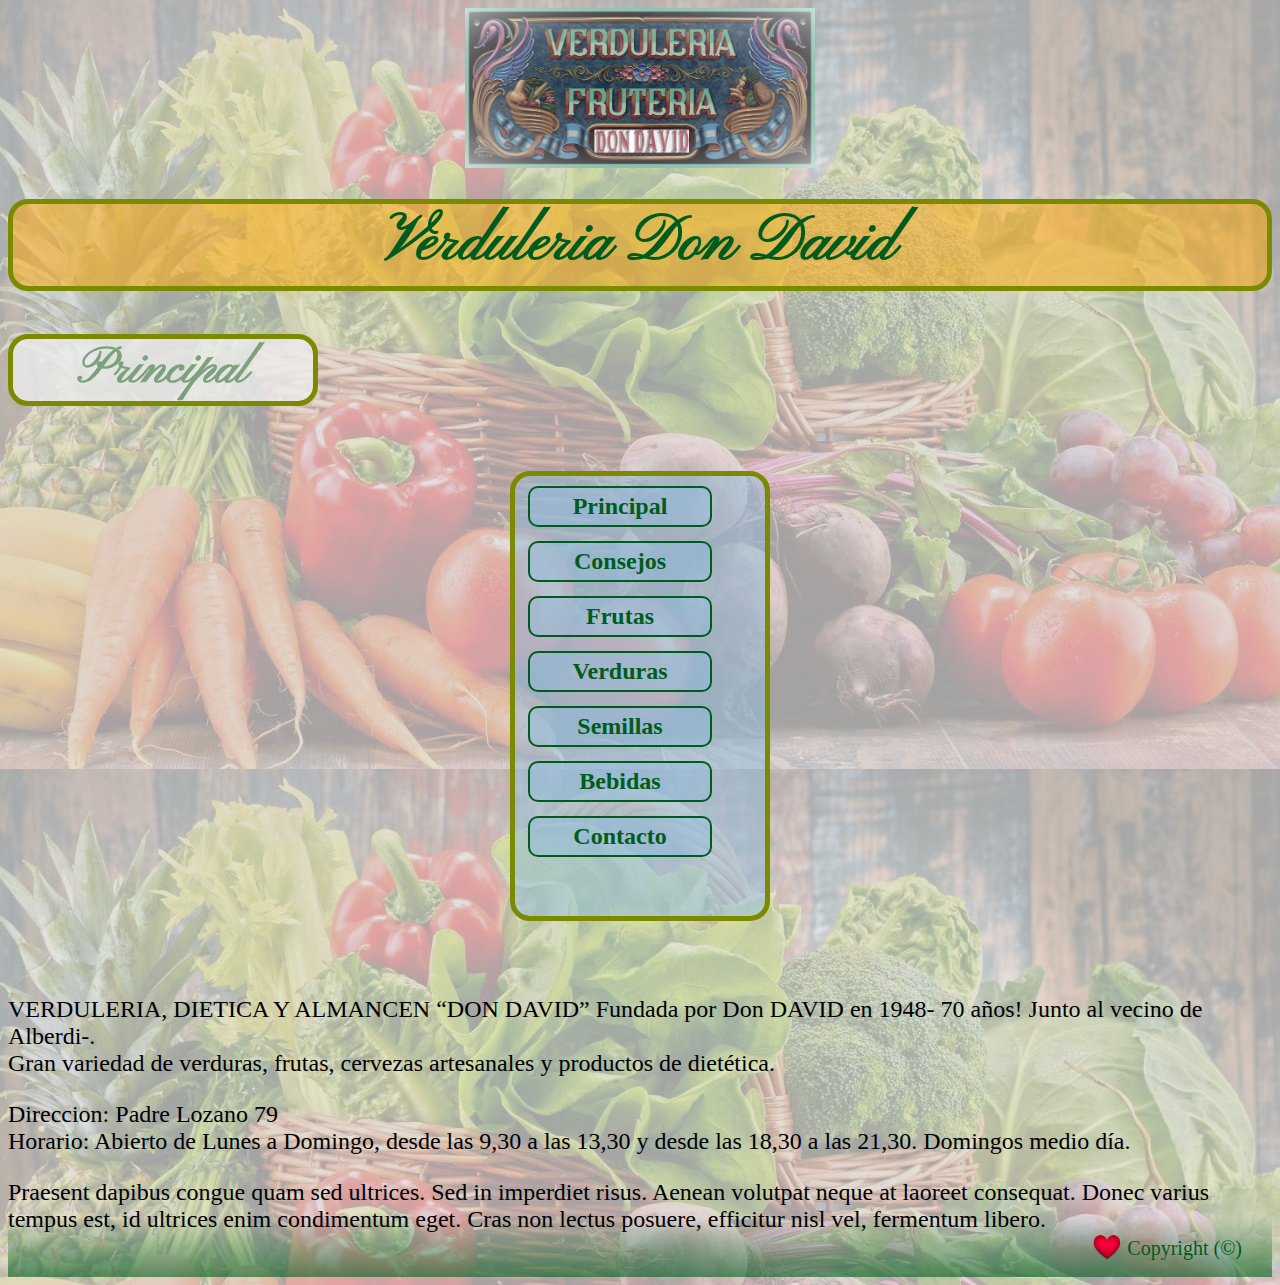
==== index.html @ efd127bc "Cambios de Congelados a Consejos, de pestaña verduras 12/09" ====
<!DOCTYPE html>
<html lang="en">
<head>
	<meta charset="UTF-8">
	<title>Verduleria Don David</title>
	<meta name="keywords"  content="VERDULERIA, DON, DAVID, FRUTAS, VERDURAS, SEMILLAS, BEBIDAS, CONGELADOS, CONTACTO, SALUD, NATURAL">
 	<link href="https://fonts.googleapis.com/css2?family=Homemade+Apple&family=Pinyon+Script&display=swap" rel="stylesheet">
	<link rel="stylesheet" href="css/estilosCSS.css">
		<!-- CSS only -->
	<link rel="stylesheet" href="https://stackpath.bootstrapcdn.com/bootstrap/4.5.0/css/bootstrap.min.css" integrity="sha384-9aIt2nRpC12Uk9gS9baDl411NQApFmC26EwAOH8WgZl5MYYxFfc+NcPb1dKGj7Sk" crossorigin="anonymous">
</head>
<body>
	<header class="container-fluid">
			<div class="row">
				<div class="col-md-3">
					<a href="index.html"><img class="logo" src="imagenes/cartel2.png" alt="Don David"></a>
				</div>
				<div class="col-md-9">
					<h1 class="col-md-10 offset-md-1 titulo verde">Verduleria Don David</h1>	
					<h2 class="col-md-4 offset-md-4 subtitulo verdolaga">Principal</h2>	
				</div>
			</div>
	</header>
	<nav class="container-fluid">      
		<div class="row">
			<div class="col-md-3">
				<ul class="menu">
					<li><a href="index.html" title="">Principal</a></li>
					<li><a href="consejos.html" title="">Consejos</a></li>
					<li><a href="frutas.html" title="">Frutas</a></li>
					<li><a href="verduras.html" title="">Verduras</a></li>
					<li><a href="semillas.html" title="">Semillas</a></li>
					<li><a href="bebidas.html" title="">Bebidas</a></li>
					<li><a href="contacto.html" title="">Contacto</a></li>
				</ul>
			</div>
			<section class="col-md-9">
				<div id="lipsum">
					<p class="parr">
						<br> 	
							VERDULERIA, DIETICA Y ALMANCEN “DON DAVID”
							Fundada por Don DAVID en 1948- 70 años! Junto al vecino de Alberdi-.	<br>
							Gran variedad de verduras, frutas, cervezas artesanales y productos de dietética.<br>
					</p>
					<p class="parr">
						Direccion: Padre Lozano 79<br>
						Horario: Abierto de Lunes a Domingo, desde las 9,30 a las 13,30 y desde las 18,30 a las 21,30. Domingos medio día.<br>
					</p>
					<p class="parr">
						Praesent dapibus congue quam sed ultrices. Sed in imperdiet risus. Aenean volutpat neque at laoreet consequat. Donec varius tempus est, id ultrices enim condimentum eget. Cras non lectus posuere, efficitur nisl vel, fermentum libero. 
					</p>
				</div>
			</section>	
		</div>	
	</nav>		
	<footer>
		<div class="verde copy">Copyright (©)</div>
		<img id="cuore" src="imagenes/cuore.png" alt="corazon">
	</footer>
	<!-- JS, Popper.js, and jQuery -->
	<script src="https://code.jquery.com/jquery-3.5.1.slim.min.js" integrity="sha384-DfXdz2htPH0lsSSs5nCTpuj/zy4C+OGpamoFVy38MVBnE+IbbVYUew+OrCXaRkfj" crossorigin="anonymous"></script>
	<script src="https://cdn.jsdelivr.net/npm/popper.js@1.16.0/dist/umd/popper.min.js" integrity="sha384-Q6E9RHvbIyZFJoft+2mJbHaEWldlvI9IOYy5n3zV9zzTtmI3UksdQRVvoxMfooAo" crossorigin="anonymous"></script>
	<script src="https://stackpath.bootstrapcdn.com/bootstrap/4.5.0/js/bootstrap.min.js" integrity="sha384-OgVRvuATP1z7JjHLkuOU7Xw704+h835Lr+6QL9UvYjZE3Ipu6Tp75j7Bh/kR0JKI" crossorigin="anonymous"></script>
</body>
</html>
---- css/estilosCSS.css ----
/* generales */
body {
  background-image: url("../imagenes/fondo.jpg"); }

.enLinea {
  display: inline-block; }

.parr {
  font-size: 1.5rem;
  justify-content: center; }

.verde {
  color: #005c1d;
  /*rgba(0, 92, 29, 0)*/ }

.verdolaga {
  color: #7da17e;
  /*rgba(125, 161, 126, 0)*/ }

@media (max-width: 576px) {
  body {
    background-image: none; }
  .titulo, .subtitulo {
    display: none; } }

/* header */
.logo {
  width: 350px;
  height: 160px; }

.titulo {
  font-size: 4rem;
  text-align: center;
  justify-content: center;
  background-color: rgba(255, 166, 0, 0.5);
  margin-top: 27px;
  height: 82px;
  border: 5px solid #7b8a00;
  border-radius: 20px; }

.subtitulo {
  font-size: 50px;
  text-align: center;
  background-color: rgba(238, 238, 238, 0.8);
  margin-top: 30px;
  width: 300px;
  border: 5px solid #7b8a00;
  border-radius: 20px; }

.titulo, .subtitulo {
  font-family: 'Pinyon Script', cursive;
  font-weight: bold; }

/*Grilla */
/*Empieza animacion Menu Verduras*/
ul li {
  position: relative;
  height: 55px; }
  ul li a {
    text-decoration: none;
    display: inline-block;
    padding: 5px 10px;
    width: 160px;
    border: 2px solid #005c1d;
    border-radius: 10px;
    color: #005c1d;
    background-color: rgba(145, 188, 219, 0.5); }
  ul li a:hover {
    color: #7da17e;
    background-color: #ffa600; }
  ul li ul {
    display: none;
    position: absolute;
    list-style-type: none;
    top: 0px;
    left: 150px; }

li:hover ul {
  display: block; }

/*Termina animacion Menu*/
.menu {
  background-color: rgba(145, 188, 219, 0.5);
  font-family: 'Homemade Apple', cursive;
  font-size: 24px;
  font-weight: 900;
  text-align: center;
  list-style-type: none;
  width: 190px;
  height: 410px;
  padding: 10px 50px 20px 10px;
  border: 5px solid #7b8a00;
  border-radius: 20px;
  display: inline-block; }

/*Contacto*/
.contacto {
  background-color: rgba(238, 238, 238, 0.8);
  display: inline-block;
  border-width: 4px;
  border-style: groove;
  border-color: threedface;
  border-image: initial;
  margin-left: 20%; }

form {
  padding: 10px 25px; }

/*Grilla Semillasl, Frutas*/
.imgri {
  height: 120px;
  width: 120px;
  transition: 0.6s; }

.textgri {
  font-size: 1rem;
  justify-content: center;
  position: absolute;
  top: 10px;
  left: 50px;
  opacity: 0;
  transition: 0.6s; }

.itgri {
  position: relative; }

.itgri:hover .imgri {
  height: 140px;
  width: 140px;
  opacity: 0.5; }

.itgri:hover .textgri {
  opacity: 1; }

.grilla__columnah {
  height: 140px;
  justify-content: space-around; }

.col-md-3 {
  align-self: center;
  text-align-last: center; }

/*Carrusel*/
#carouselExampleIndicators {
  margin-left: 200px; }
  #carouselExampleIndicators a {
    background-color: #2125295c; }

.carousel-control-next, .carousel-control-prev {
  height: 404px; }

.carousel-indicators {
  top: 400px; }

.carousel-item {
  float: left;
  margin-left: 12.5%; }

/* Footer */
footer {
  margin-top: -40px;
  height: 60px;
  background-image: linear-gradient(to top, rgba(0, 92, 29, 0.6), rgba(125, 161, 126, 0)); }

#cuore {
  height: 40px;
  margin-top: 10px;
  float: right;
  animation-name: animarcuore;
  animation-iteration-count: infinite;
  animation-timing-function: ease-in;
  animation-duration: 2s;
  animation-delay: 0s; }

@keyframes animarcuore {
  0% {
    width: 40px;
    height: 40px; }
  50% {
    width: 45px;
    height: 45px; }
  100% {
    width: 40px;
    height: 40px; } }

.copy {
  font-size: 20px;
  margin-top: 20px;
  margin-right: 30px;
  float: right; }
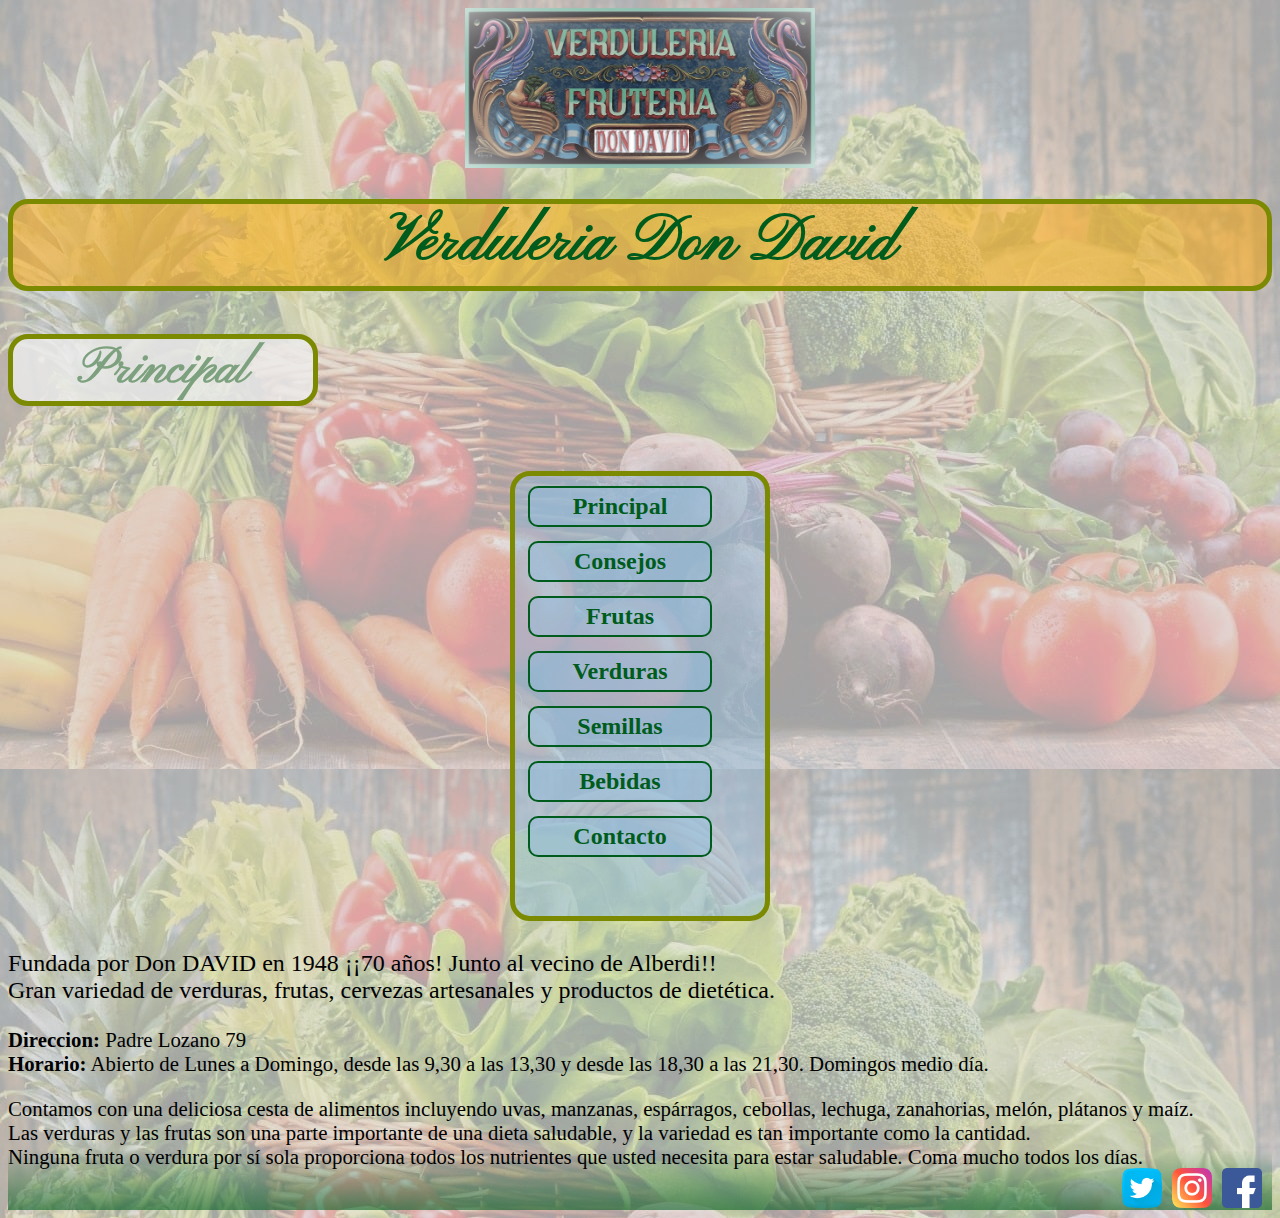
==== commit 9bf0a1f8: "Cambios de Congelados a Consejos, de pestaña verduras 12/09" ====
--- a/index.html
+++ b/index.html
@@ -36,26 +36,27 @@
 			</div>
 			<section class="col-md-9">
 				<div id="lipsum">
-					<p class="parr">
-						<br> 	
-							VERDULERIA, DIETICA Y ALMANCEN “DON DAVID”
-							Fundada por Don DAVID en 1948- 70 años! Junto al vecino de Alberdi-.	<br>
+					<p class="parrp">
+							Fundada por Don DAVID en 1948 ¡¡70 años! Junto al vecino de Alberdi!!<br>
 							Gran variedad de verduras, frutas, cervezas artesanales y productos de dietética.<br>
 					</p>
 					<p class="parr">
-						Direccion: Padre Lozano 79<br>
-						Horario: Abierto de Lunes a Domingo, desde las 9,30 a las 13,30 y desde las 18,30 a las 21,30. Domingos medio día.<br>
+						<strong>Direccion:</strong> Padre Lozano 79<br>
+						<strong>Horario:</strong> Abierto de Lunes a Domingo, desde las 9,30 a las 13,30 y desde las 18,30 a las 21,30. Domingos medio día.<br>
 					</p>
 					<p class="parr">
-						Praesent dapibus congue quam sed ultrices. Sed in imperdiet risus. Aenean volutpat neque at laoreet consequat. Donec varius tempus est, id ultrices enim condimentum eget. Cras non lectus posuere, efficitur nisl vel, fermentum libero. 
+						 Contamos con una deliciosa cesta de alimentos incluyendo uvas, manzanas, espárragos, cebollas, lechuga, zanahorias, melón, plátanos y maíz.<br>
+						 Las verduras y las frutas son una parte importante de una dieta saludable, y la variedad es tan importante como la cantidad.<br>
+						 Ninguna fruta o verdura por sí sola proporciona todos los nutrientes que usted necesita para estar saludable. Coma mucho todos los días.
 					</p>
 				</div>
 			</section>	
 		</div>	
 	</nav>		
 	<footer>
-		<div class="verde copy">Copyright (©)</div>
-		<img id="cuore" src="imagenes/cuore.png" alt="corazon">
+		<a href="https://www.facebook.com/dondavid/" target="_blank"><img class="redsoc" src="imagenes/facebook.png" alt="facebook"></a>
+		<a href="https://www.facebook.com/dondavid/" target="_blank"><img class="redsoc" src="imagenes/instagram.png" alt="instagram"></a>
+		<a href="https://www.instagram.com/dondavid/" target="_blank"><img class="redsoc" src="imagenes/twitter.png" alt="twitter"></a>
 	</footer>
 	<!-- JS, Popper.js, and jQuery -->
 	<script src="https://code.jquery.com/jquery-3.5.1.slim.min.js" integrity="sha384-DfXdz2htPH0lsSSs5nCTpuj/zy4C+OGpamoFVy38MVBnE+IbbVYUew+OrCXaRkfj" crossorigin="anonymous"></script>
--- a/css/estilosCSS.css
+++ b/css/estilosCSS.css
@@ -5,9 +5,20 @@
 .enLinea {
   display: inline-block; }
 
+.parrp {
+  font-size: 1.5rem;
+  justify-content: center;
+  font-family: 'Arial Narrow', cursive;
+  margin-top: 5px; }
+
 .parr {
-  font-size: 1.5rem;
+  font-size: 1.3rem;
   justify-content: center; }
+
+.parlar {
+  font-size: 1rem;
+  height: 25rem;
+  overflow: auto; }
 
 .verde {
   color: #005c1d;
@@ -125,15 +136,15 @@
   position: relative; }
 
 .itgri:hover .imgri {
-  height: 140px;
-  width: 140px;
+  height: 130px;
+  width: 130px;
   opacity: 0.5; }
 
 .itgri:hover .textgri {
   opacity: 1; }
 
 .grilla__columnah {
-  height: 140px;
+  height: 130px;
   justify-content: space-around; }
 
 .col-md-3 {
@@ -183,6 +194,15 @@
     width: 40px;
     height: 40px; } }
 
+.redsoc {
+  z-index: 100;
+  position: relative;
+  width: 40px;
+  height: 40px;
+  margin-top: 18px;
+  margin-right: 10px;
+  float: right; }
+
 .copy {
   font-size: 20px;
   margin-top: 20px;
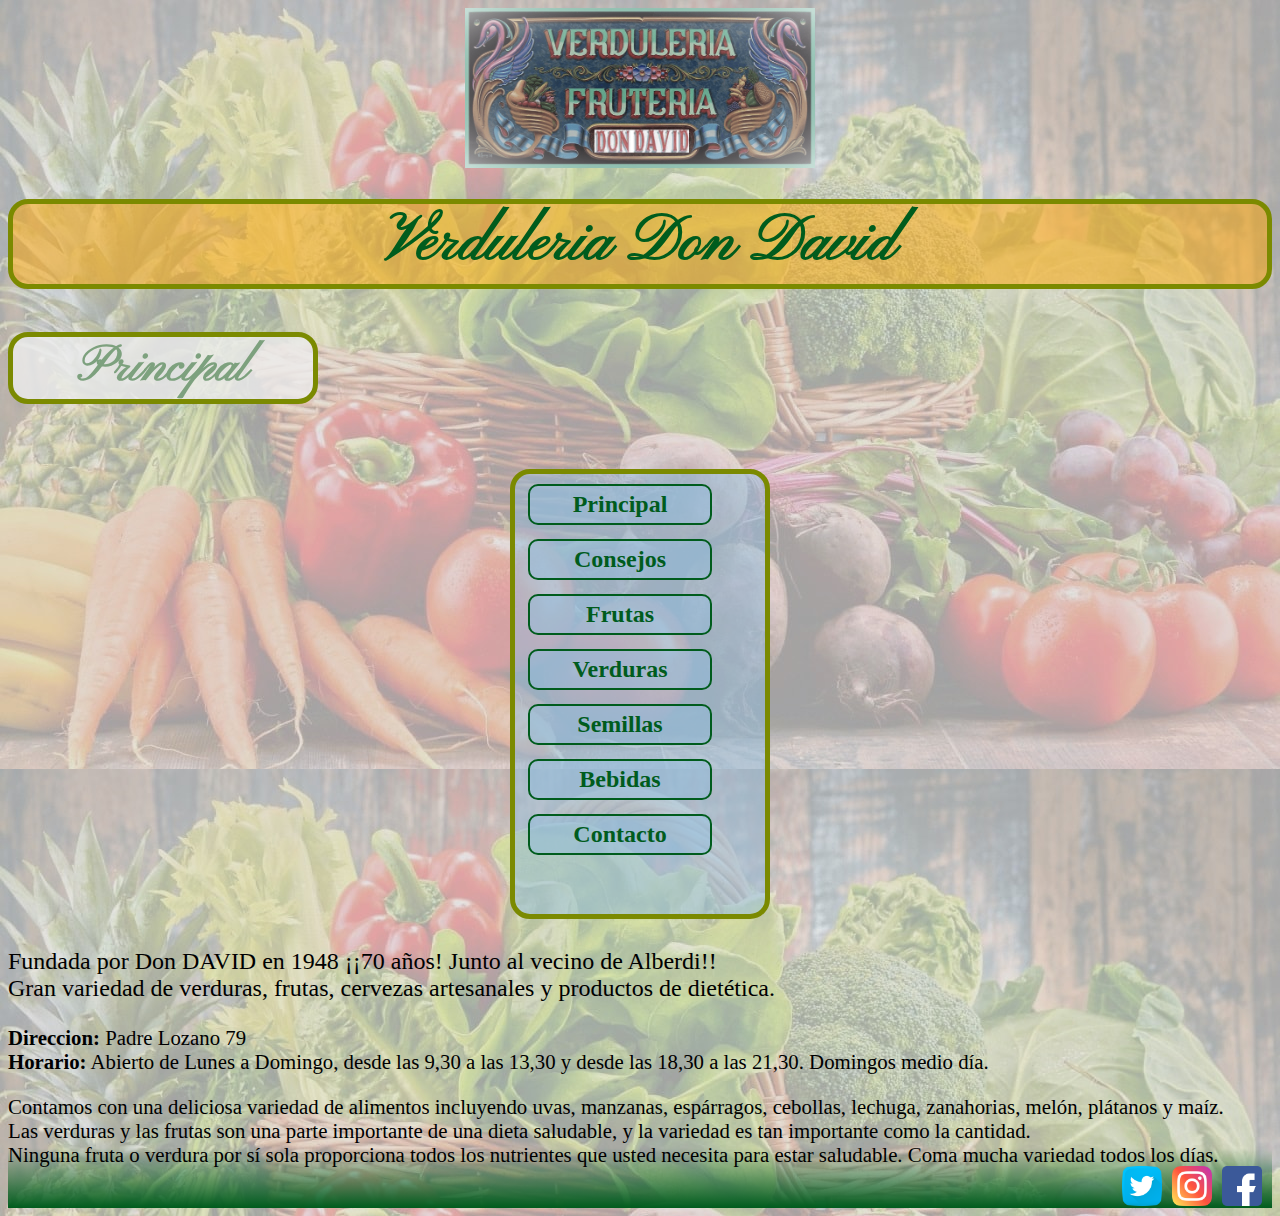
==== commit 13851e08: "Cambios en responsive, icono y fuentes 14/09" ====
--- a/index.html
+++ b/index.html
@@ -4,8 +4,9 @@
 	<meta charset="UTF-8">
 	<title>Verduleria Don David</title>
 	<meta name="keywords"  content="VERDULERIA, DON, DAVID, FRUTAS, VERDURAS, SEMILLAS, BEBIDAS, CONGELADOS, CONTACTO, SALUD, NATURAL">
- 	<link href="https://fonts.googleapis.com/css2?family=Homemade+Apple&family=Pinyon+Script&display=swap" rel="stylesheet">
-	<link rel="stylesheet" href="css/estilosCSS.css">
+ 	<link href="https://fonts.googleapis.com/css2?family=Homemade+Apple&family=Pinyon+Script&display=swap+Lobster&display=swap" rel="stylesheet">
+ 	<link rel="stylesheet" href="css/estilosCSS.css">
+	<link rel="shortcut icon" type="image/x-icon" href="imagenes/dona2.png">
 		<!-- CSS only -->
 	<link rel="stylesheet" href="https://stackpath.bootstrapcdn.com/bootstrap/4.5.0/css/bootstrap.min.css" integrity="sha384-9aIt2nRpC12Uk9gS9baDl411NQApFmC26EwAOH8WgZl5MYYxFfc+NcPb1dKGj7Sk" crossorigin="anonymous">
 </head>
@@ -45,9 +46,9 @@
 						<strong>Horario:</strong> Abierto de Lunes a Domingo, desde las 9,30 a las 13,30 y desde las 18,30 a las 21,30. Domingos medio día.<br>
 					</p>
 					<p class="parr">
-						 Contamos con una deliciosa cesta de alimentos incluyendo uvas, manzanas, espárragos, cebollas, lechuga, zanahorias, melón, plátanos y maíz.<br>
+						 Contamos con una deliciosa variedad de alimentos incluyendo uvas, manzanas, espárragos, cebollas, lechuga, zanahorias, melón, plátanos y maíz.<br>
 						 Las verduras y las frutas son una parte importante de una dieta saludable, y la variedad es tan importante como la cantidad.<br>
-						 Ninguna fruta o verdura por sí sola proporciona todos los nutrientes que usted necesita para estar saludable. Coma mucho todos los días.
+						 Ninguna fruta o verdura por sí sola proporciona todos los nutrientes que usted necesita para estar saludable. Coma mucha variedad todos los días.
 					</p>
 				</div>
 			</section>	
--- a/css/estilosCSS.css
+++ b/css/estilosCSS.css
@@ -8,17 +8,19 @@
 .parrp {
   font-size: 1.5rem;
   justify-content: center;
-  font-family: 'Arial Narrow', cursive;
+  font-family: 'Lobster', cursive;
   margin-top: 5px; }
 
 .parr {
   font-size: 1.3rem;
-  justify-content: center; }
+  justify-content: center;
+  font-family: 'Lobster', cursive; }
 
 .parlar {
-  font-size: 1rem;
+  font-size: 1.2rem;
   height: 25rem;
-  overflow: auto; }
+  overflow: auto;
+  font-family: 'Lobster', cursive; }
 
 .verde {
   color: #005c1d;
@@ -28,11 +30,16 @@
   color: #7da17e;
   /*rgba(125, 161, 126, 0)*/ }
 
-@media (max-width: 576px) {
-  body {
-    background-image: none; }
+@media (max-width: 1000px) {
   .titulo, .subtitulo {
-    display: none; } }
+    font-size: 2rem !important; }
+  .logo {
+    width: 200px !important;
+    height: 100px !important; }
+  .imgri {
+    height: 70px !important;
+    width: 70px !important;
+    transition: 0.6s; } }
 
 /* header */
 .logo {
@@ -45,7 +52,6 @@
   justify-content: center;
   background-color: rgba(255, 166, 0, 0.5);
   margin-top: 27px;
-  height: 82px;
   border: 5px solid #7b8a00;
   border-radius: 20px; }
 
@@ -171,7 +177,7 @@
 footer {
   margin-top: -40px;
   height: 60px;
-  background-image: linear-gradient(to top, rgba(0, 92, 29, 0.6), rgba(125, 161, 126, 0)); }
+  background-image: linear-gradient(to top, #005c1d, rgba(125, 161, 126, 0)); }
 
 #cuore {
   height: 40px;
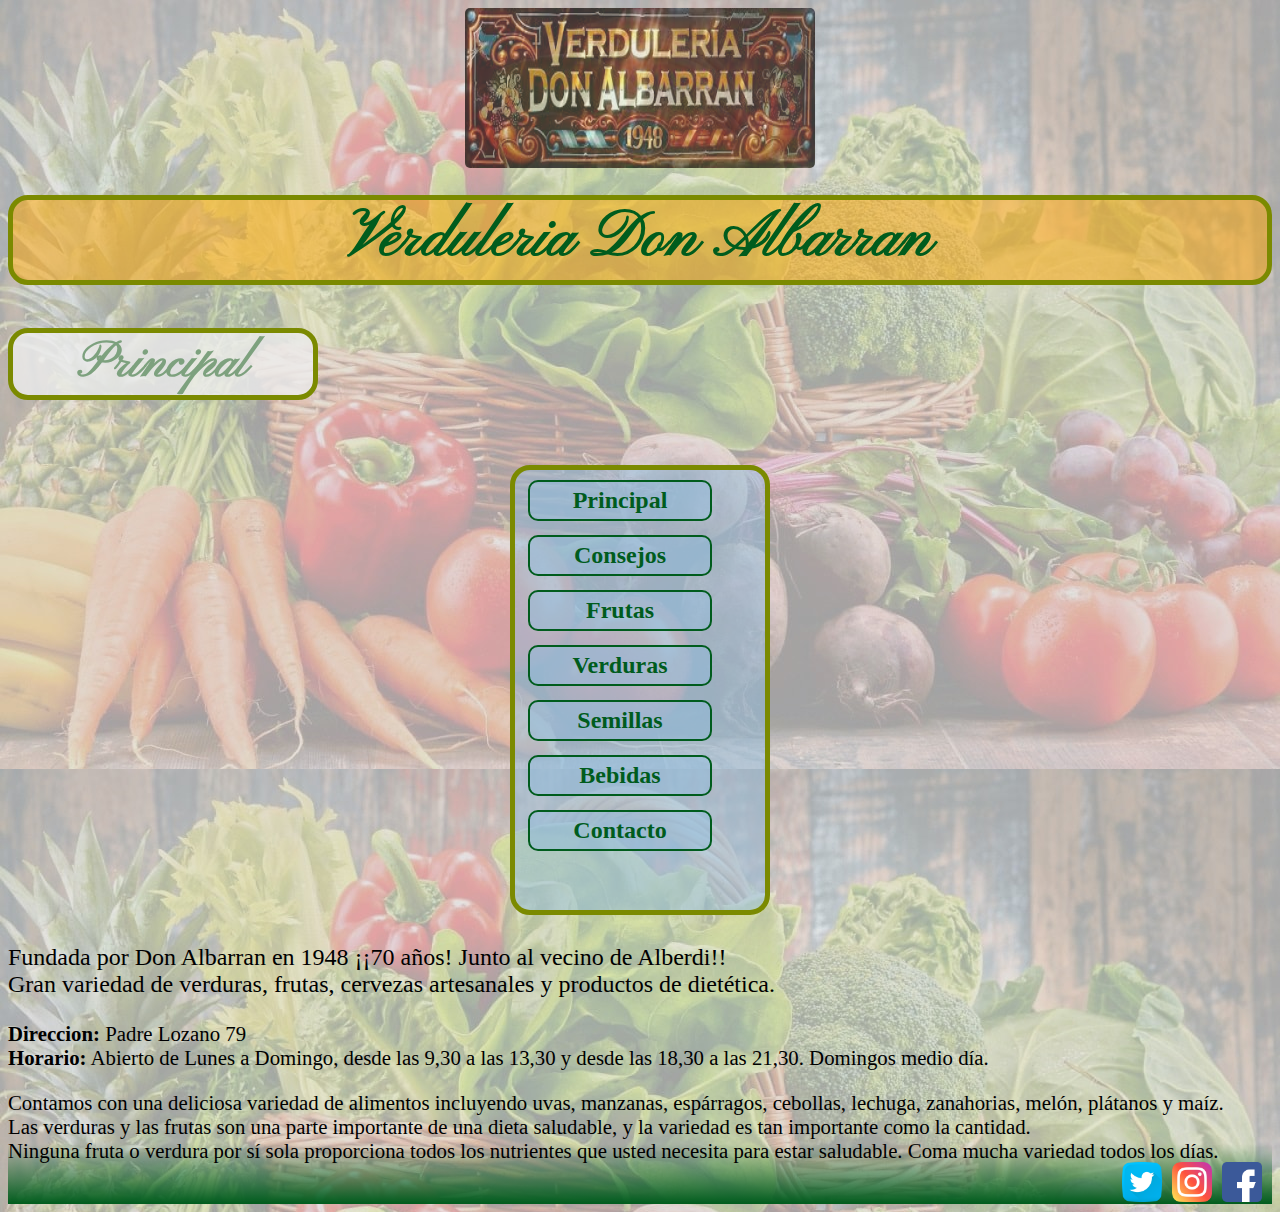
==== commit bac7723d: "Cambios hacia Don Albarran 17/09" ====
--- a/index.html
+++ b/index.html
@@ -3,7 +3,7 @@
 <head>
 	<meta charset="UTF-8">
 	<title>Verduleria Don David</title>
-	<meta name="keywords"  content="VERDULERIA, DON, DAVID, FRUTAS, VERDURAS, SEMILLAS, BEBIDAS, CONGELADOS, CONTACTO, SALUD, NATURAL">
+	<meta name="keywords"  content="VERDULERIA, DON, ALBARRAN, FRUTAS, VERDURAS, SEMILLAS, BEBIDAS, CONGELADOS, CONTACTO, SALUD, NATURAL">
  	<link href="https://fonts.googleapis.com/css2?family=Homemade+Apple&family=Pinyon+Script&display=swap+Lobster&display=swap" rel="stylesheet">
  	<link rel="stylesheet" href="css/estilosCSS.css">
 	<link rel="shortcut icon" type="image/x-icon" href="imagenes/dona2.png">
@@ -14,10 +14,10 @@
 	<header class="container-fluid">
 			<div class="row">
 				<div class="col-md-3">
-					<a href="index.html"><img class="logo" src="imagenes/cartel2.png" alt="Don David"></a>
+					<a href="index.html"><img class="logo" src="imagenes/cartelda.png" alt="Don David"></a>
 				</div>
 				<div class="col-md-9">
-					<h1 class="col-md-10 offset-md-1 titulo verde">Verduleria Don David</h1>	
+					<h1 class="col-md-10 offset-md-1 titulo verde">Verduleria Don Albarran</h1>	
 					<h2 class="col-md-4 offset-md-4 subtitulo verdolaga">Principal</h2>	
 				</div>
 			</div>
@@ -38,7 +38,7 @@
 			<section class="col-md-9">
 				<div id="lipsum">
 					<p class="parrp">
-							Fundada por Don DAVID en 1948 ¡¡70 años! Junto al vecino de Alberdi!!<br>
+							Fundada por Don Albarran en 1948 ¡¡70 años! Junto al vecino de Alberdi!!<br>
 							Gran variedad de verduras, frutas, cervezas artesanales y productos de dietética.<br>
 					</p>
 					<p class="parr">
@@ -55,9 +55,9 @@
 		</div>	
 	</nav>		
 	<footer>
-		<a href="https://www.facebook.com/dondavid/" target="_blank"><img class="redsoc" src="imagenes/facebook.png" alt="facebook"></a>
-		<a href="https://www.facebook.com/dondavid/" target="_blank"><img class="redsoc" src="imagenes/instagram.png" alt="instagram"></a>
-		<a href="https://www.instagram.com/dondavid/" target="_blank"><img class="redsoc" src="imagenes/twitter.png" alt="twitter"></a>
+		<a href="https://www.facebook.com/donalbarran/" target="_blank"><img class="redsoc" src="imagenes/facebook.png" alt="facebook"></a>
+		<a href="https://www.facebook.com/donalbarran/" target="_blank"><img class="redsoc" src="imagenes/instagram.png" alt="instagram"></a>
+		<a href="https://www.instagram.com/donalbarran/" target="_blank"><img class="redsoc" src="imagenes/twitter.png" alt="twitter"></a>
 	</footer>
 	<!-- JS, Popper.js, and jQuery -->
 	<script src="https://code.jquery.com/jquery-3.5.1.slim.min.js" integrity="sha384-DfXdz2htPH0lsSSs5nCTpuj/zy4C+OGpamoFVy38MVBnE+IbbVYUew+OrCXaRkfj" crossorigin="anonymous"></script>
--- a/css/estilosCSS.css
+++ b/css/estilosCSS.css
@@ -44,14 +44,16 @@
 /* header */
 .logo {
   width: 350px;
-  height: 160px; }
+  height: 160px;
+  opacity: 0.7;
+  border-radius: 5px; }
 
 .titulo {
   font-size: 4rem;
   text-align: center;
   justify-content: center;
   background-color: rgba(255, 166, 0, 0.5);
-  margin-top: 27px;
+  margin-top: 23px;
   border: 5px solid #7b8a00;
   border-radius: 20px; }
 
